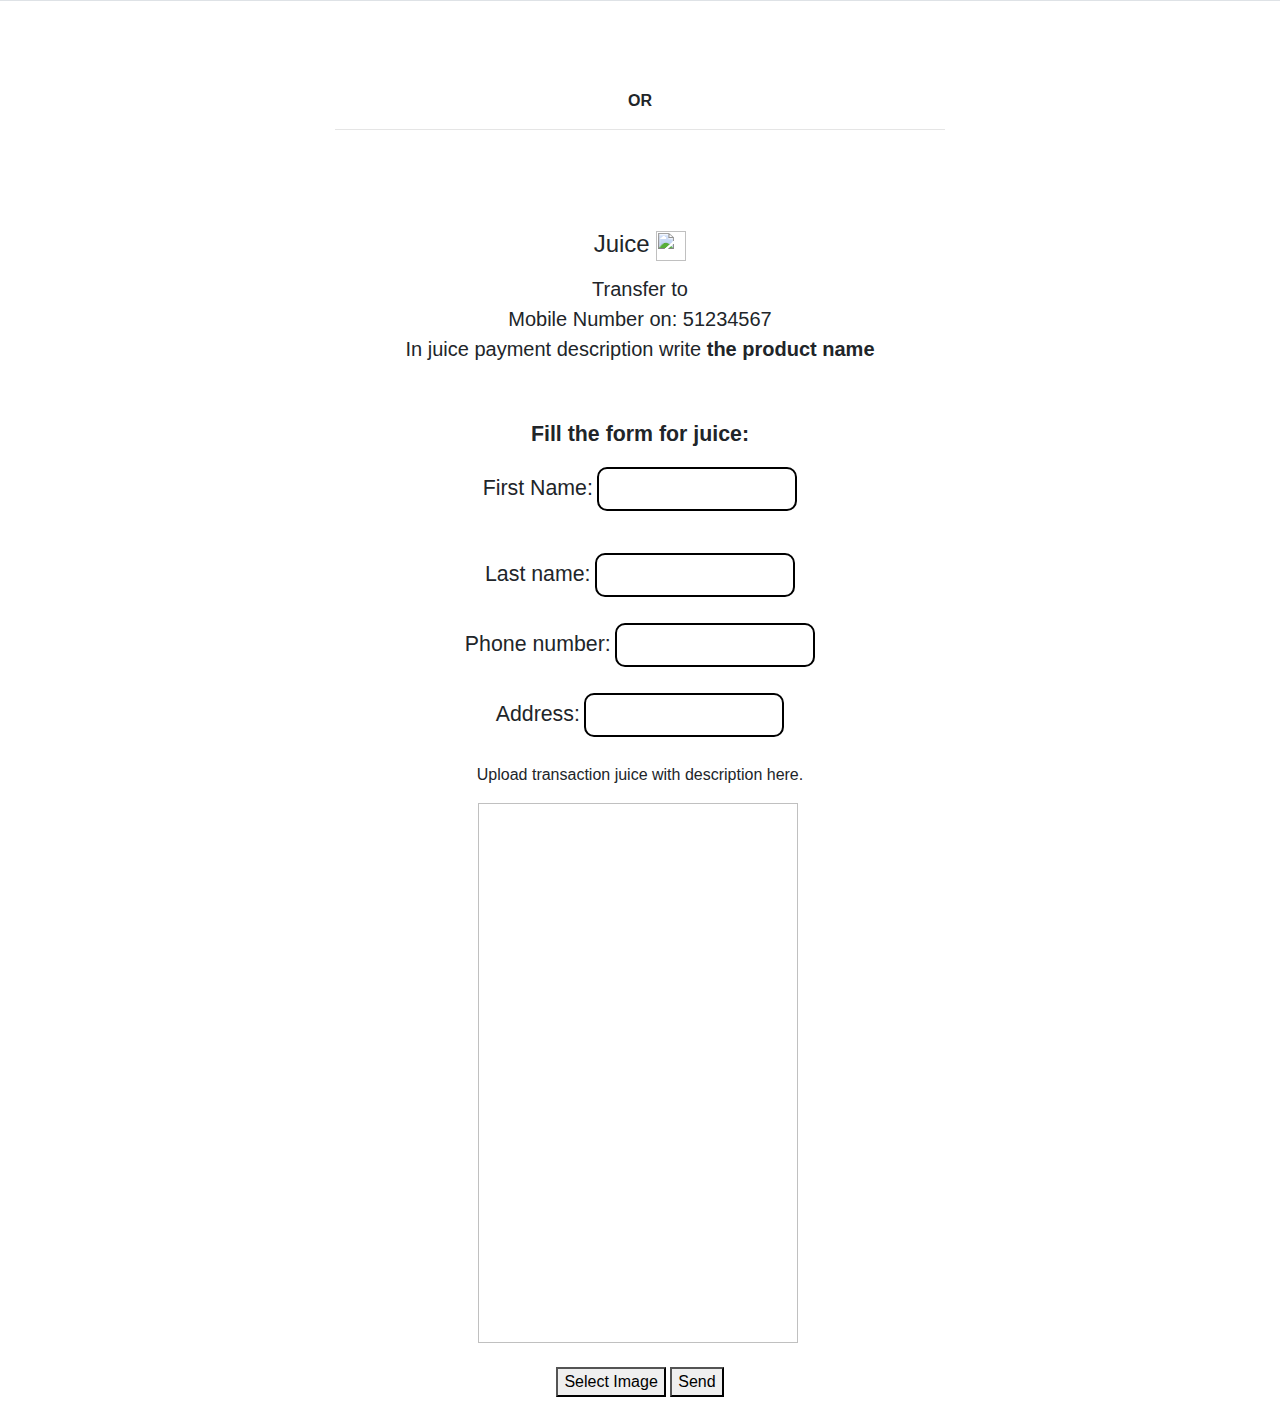
==== Load all data into table.html @ fac70996 "Add files via upload" ====
<html>
    <head>
        <meta charset="UTF-8">
        <meta name="viewport" content="width=device-width, initial-scale=1.0">
        <title>Save and load image from firebase</title>

        <style>
            img{height:540px; width:320px; border:2px solid black;}

            .paymentlogo{
				width:30px; height:30px;
			}
			
			.productImg{
				width:480px; 
				height:320px;
				background-image: url('images/r1b2.jpg');
				background-position:center;
				background-repeat:no-repeat;
				background-size:cover;
			}

            .editText{height:10; font-size:16pt; width:200; border: 2px solid black; border-radius:10px; padding:20px; text-align:center}

            table {
                border: 0px solid #CCC;
                border-collapse: collapse;
            }

            td {
                border: none;
                padding: 0;
            }
            
        </style>

        <link rel="stylesheet" href="https://cdn.jsdelivr.net/npm/bootstrap@4.6.1/dist/css/bootstrap.min.css">
        <link rel="stylesheet" type="text/css" href="css/style.css">
        <script type="text/javascript" src="https://code.jquery.com/jquery-latest.min.js"></script>
        <!--toast... -->
        <link rel="stylesheet" href="https://unpkg.com/native-toast@2.0.0/dist/native-toast.css">
        <script src="https://unpkg.com/native-toast@2.0.0/dist/native-toast.min.js"></script>


        <!---------------------------------------FIREBASE LIBRARIES---------------------------------------------------->
        <script src="https://www.gstatic.com/firebasejs/7.19.1/firebase-app.js"></script>
        <script src="https://www.gstatic.com/firebasejs/7.19.1/firebase-database.js"></script>
        <script src="https://www.gstatic.com/firebasejs/7.19.1/firebase-storage.js"></script>
        <script src="https://www.gstatic.com/firebasejs/7.19.1/firebase-auth.js"></script>
        <script src="https://ajax.googleapis.com/ajax/libs/jquery/3.5.1/jquery.min.js"></script>
        <script src="https://cdn.jsdelivr.net/npm/bootstrap@4.6.1/dist/js/bootstrap.bundle.min.js"></script>

    </head>

    <body onload = "readData()">


        <table class="table" id="table">
            <tr>
                <td></td>
            </tr>   
        </table>


        <br></br>
        <center><b>OR</b></center>
        <center>
            <div class="col-md-6">
                <hr></hr>
            </div>
        </center>
        
        
        <center><h4 style="margin-top:100px;">Juice <img class="img-fluid paymentlogo"src="images/juiceLogo.png"/></h4>
        <p style="font-size:15pt;  margin-bottom:50px; padding:5px;">Transfer to 
        <br>Mobile Number on: 51234567</br>
        In juice payment description write <b>the product name</b>

        <form>
            <p style="font-size:16pt;"><b>Fill the form for juice:</b></p>
            
            <label for="fileselect" style="font-size:16pt;">First Name:</label>
            <input id="id_firstname" class="editText"	maxlength="15" type="text"/></form>

            <br><label for="fileselect" style="font-size:16pt;">Last name:</label>
            <input id="id_lastname" class="editText"	maxlength="15" type="text"/></form></br>

            <br><label for="fileselect" style="font-size:16pt;">Phone number:</label>
            <input id="id_tel" class="editText"	maxlength="8" type="text"/></form></br>

            <br><label for="fileselect" style="font-size:16pt;">Address:</label>
            <input id="id_address" class="editText"	maxlength="15" type="text"/></form></br>

            <br>
            <p>Upload transaction juice with description here.</p>
            <img id="myimg"> <label id="upProgress"></label></br>
    

            <br>
            <button id="select">Select Image</button>
            <button id="upload">Send</button></br>

        </form>

        </p></center>


        <script id="MainScript">

          //------------------------------------------VARIABLES---------------------------
            var ImgName, ImgUrl;
            var files = [];
            var reader;
            
            var firstname;
            var lastname;
            var tel;
            var address;

            var id_number;

         //------------------------------------------CONFIGURATIONS-----------------------
            var firebaseConfig = {
            apiKey: "AIzaSyCGTUrE0yLfeGdBbFdqjUOWIQC6QkNtshc",
            authDomain: "freedom-web-testing.firebaseapp.com",
            databaseURL: "https://freedom-web-testing-default-rtdb.firebaseio.com",
            projectId: "freedom-web-testing",
            storageBucket: "freedom-web-testing.appspot.com",
            messagingSenderId: "703214718707",
            appId: "1:703214718707:web:90c63071c0a7f75f887186",
            measurementId: "G-HM10VPBF03"
            };


            // Initialize Firebase...
            firebase.initializeApp(firebaseConfig);


        //------------------------------------------SELECTION PROCESS-----------------------
            document.getElementById("select").onclick = function(e){

                var input = document.createElement('input');
                input.type = 'file';

                input.onchange = e =>{
                    files = e.target.files;
                    reader = new FileReader();
                    reader.onload = function(){
                        document.getElementById("myimg").src = reader.result;
                    }
                    reader.readAsDataURL(files[0]);
                }
                input.click();
            }

            //------------------------------------------UPLOAD PROCESS-----------------------
                document.getElementById('upload').onclick = function(){
                    firstname = document.getElementById("id_firstname").value;
                    lastname = document.getElementById("id_lastname").value;
                    tel = document.getElementById("id_tel").value;
                    address = document.getElementById("id_address").value;

                    var uploadTask = firebase.storage().ref('Images/' + ImgName + ".png").put(files[0]);


                    uploadTask.on('state_changed', function(snapshot){
                        var progress = (snapshot.bytesTransferred / snapshot.totalBytes) * 100;
                        document.getElementById('upProgress').innerHTML = 'Upload - ' + progress + '%';
                    },
                    
                    function(error){
                        alert('error in saving the image');
                    },

                    function(){
                        uploadTask.snapshot.ref.getDownloadURL().then(function(url){
                            ImgUrl = url;
                        
                            firebase.database().ref('Pictures/'+ id_number).set({
                                FirstName: firstname,
                                LastName: lastname,
                                Tel: tel,
                                Address: address,
                                ID: id_number,
                                Link: ImgUrl
                            });

                            firebase.database().ref('NUMBERS/ID_NUMBER').set({
                                NUMBER: id_number
                            });

                
                            nativeToast({
                                message: 'Payment details was sent!',
                                position: 'center',    
                                rounded: true,
                                timeout: 10000,
                                type: '',
                                icon: false,
                                edge:true,
                                closeOnClick: false,
                                elements: [createElement()]
                            });

                            document.getElementById("id_firstname").value = " ";
                            document.getElementById("id_lastname").value = " ";
                            document.getElementById("id_tel").value = " ";
                            document.getElementById("id_address").value = " ";
                            document.getElementById('myimg').src = '//:0'


                            }
                         );
                    });
            }
            
            
            //------------------------------------------LOAD ENTIRE DATABASE INTO A TABLE-----------------------

            var itemsRef = firebase.database().ref().child("Pictures");
            var tableBody = document.querySelector('#table tbody');

            function readData() {

                // #RETRIEVE ONLY EMAIL AS VALUE...
                firebase.database().ref('NUMBERS/ID_NUMBER/NUMBER').on('value',(snap)=>{

                    id_number = snap.val();
                    id_number = id_number - 1

                });  

                //Start extracting and rendering of data here....
                itemsRef.once('value', function (snapshot) {
                    snapshot.forEach(function (item_snapshot) {
                        
                        //Adding rows...
                        var receiptRow = document.createElement("tr");
                        //var row1 = document.createElement("tr");
                        var row2 = document.createElement("tr");
                        var row3 = document.createElement("tr");
                        var row4 = document.createElement("tr");
                        var row5 = document.createElement("tr");
                        var row6 = document.createElement("tr");
                        var row7 = document.createElement("tr");

                        //Adding columns per row (2 columns per row here)...
                        var receiptCol1 = document.createElement("td");
                        var receiptCol2 = document.createElement("td");
                        //var col1 = document.createElement("td");
                        //var col2 = document.createElement("td");
                        var col3 = document.createElement("td");
                        var col4 = document.createElement("td");
                        var col5 = document.createElement("td");
                        var col6 = document.createElement("td");
                        var col7 = document.createElement("td");
                        var col8 = document.createElement("td");
                        var col9 = document.createElement("td");
                        var col10 = document.createElement("td");
                        var col11 = document.createElement("td");
                        var col12 = document.createElement("td");
                        var col13 = document.createElement("td");
                        var col14 = document.createElement("td");


                        //Add data to the new columns...

                        let text = "CLICK TO VIEW RECEIPT";
                        receiptCol1.innerHTML = text.fontcolor("green");

                        //col1.innerText = "ID";
                        //col2.innerText = item_snapshot.key;

                        col3.innerText = "First Name";
                        col4.innerText = item_snapshot.child("FirstName").val();

                        col5.innerText = "Last Name";
                        col6.innerText = item_snapshot.child("LastName").val();

                        col7.innerText = "Phone Number";
                        col8.innerText = item_snapshot.child("Tel").val();

                        col9.innerText = "Address";
                        col10.innerText = item_snapshot.child("Address").val();


                        var test = item_snapshot.child("Link").val();
                        col11.innerText = " ";
                        col12.innerText = " ";
                        

                        //Append the cells into the row and the row into the table body.
                        receiptRow.appendChild(receiptCol1);
                        receiptRow.appendChild(receiptCol2);
                        receiptRow.onclick = function(){
                           window.open(test);
                        }
                        
                        //row1.appendChild(col1);
                        //row1.appendChild(col2);

                        row2.appendChild(col3);
                        row2.appendChild(col4);

                        row3.appendChild(col5);
                        row3.appendChild(col6);

                        row4.appendChild(col7);
                        row4.appendChild(col8);

                        row5.appendChild(col9);
                        row5.appendChild(col10);

                        row6.appendChild(col11);
                        row6.appendChild(col12);

                        tableBody.appendChild(receiptRow);
                        //tableBody.appendChild(row1);
                        tableBody.appendChild(row2);
                        tableBody.appendChild(row3);
                        tableBody.appendChild(row4);
                        tableBody.appendChild(row5);
                        tableBody.appendChild(row6);

                    });
                });
                 //End extracting and rendering of data here....
            }


            function createElement(){
                let el = document.createElement('div');
                let child = document.createElement('p');
                el.appendChild(child);
                return el;
            }

                        
            
        </script>

    </body>

</html>
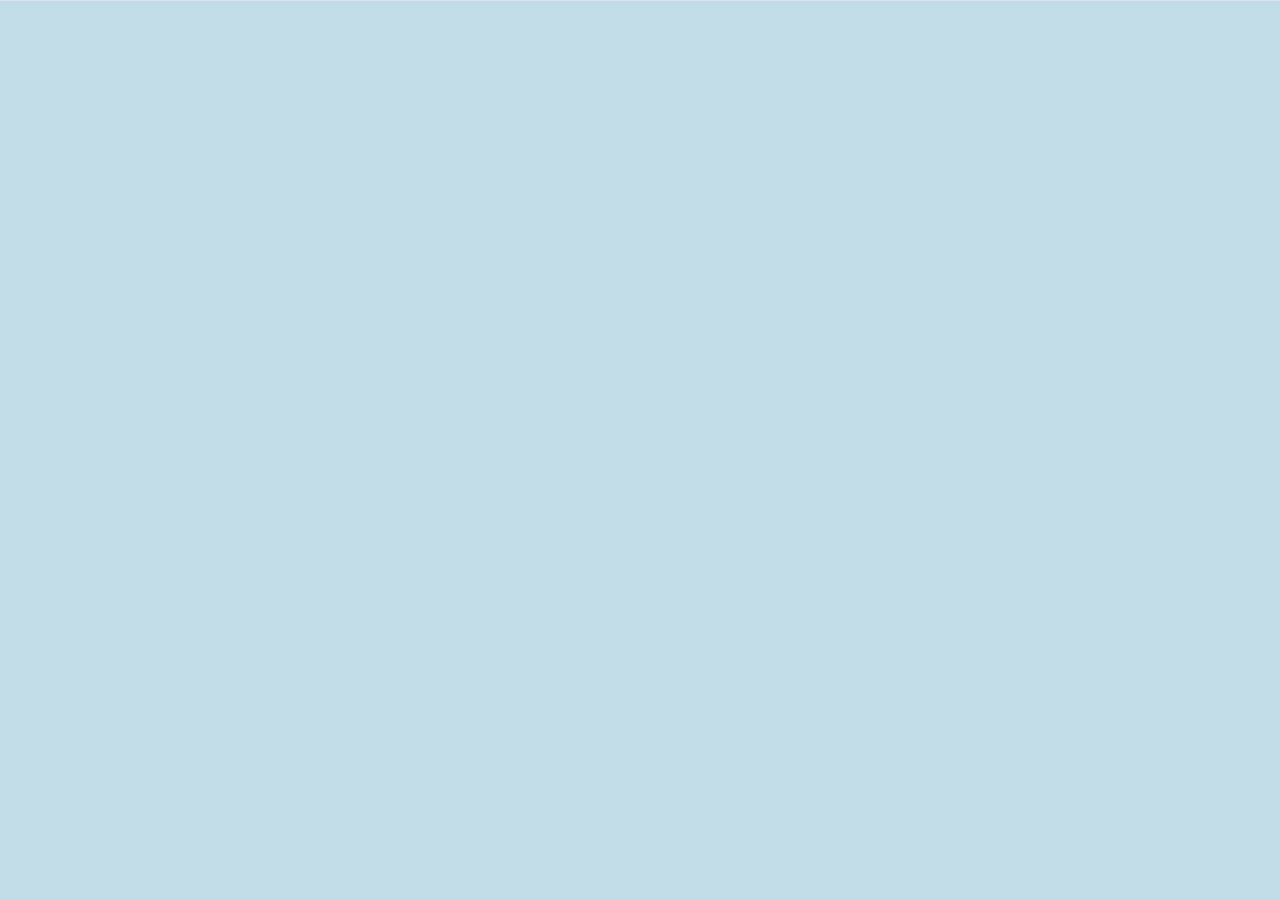
==== commit 6546ac32: "Add files via upload" ====
--- a/Load all data into table.html
+++ b/Load all data into table.html
@@ -22,15 +22,7 @@
 
             .editText{height:10; font-size:16pt; width:200; border: 2px solid black; border-radius:10px; padding:20px; text-align:center}
 
-            table {
-                border: 0px solid #CCC;
-                border-collapse: collapse;
-            }
-
-            td {
-                border: none;
-                padding: 0;
-            }
+            
             
         </style>
 
@@ -52,57 +44,20 @@
 
     </head>
 
-    <body onload = "readData()">
+    <body style="background-color:rgb(193, 220, 230);" onload = "readData()">
 
 
         <table class="table" id="table">
-            <tr>
-                <td></td>
-            </tr>   
+            <tbody>
+                <tr>
+                    <td ></td>
+                </tr> 
+            </tbody>
         </table>
 
 
-        <br></br>
-        <center><b>OR</b></center>
-        <center>
-            <div class="col-md-6">
-                <hr></hr>
-            </div>
-        </center>
-        
-        
-        <center><h4 style="margin-top:100px;">Juice <img class="img-fluid paymentlogo"src="images/juiceLogo.png"/></h4>
-        <p style="font-size:15pt;  margin-bottom:50px; padding:5px;">Transfer to 
-        <br>Mobile Number on: 51234567</br>
-        In juice payment description write <b>the product name</b>
-
-        <form>
-            <p style="font-size:16pt;"><b>Fill the form for juice:</b></p>
-            
-            <label for="fileselect" style="font-size:16pt;">First Name:</label>
-            <input id="id_firstname" class="editText"	maxlength="15" type="text"/></form>
-
-            <br><label for="fileselect" style="font-size:16pt;">Last name:</label>
-            <input id="id_lastname" class="editText"	maxlength="15" type="text"/></form></br>
-
-            <br><label for="fileselect" style="font-size:16pt;">Phone number:</label>
-            <input id="id_tel" class="editText"	maxlength="8" type="text"/></form></br>
-
-            <br><label for="fileselect" style="font-size:16pt;">Address:</label>
-            <input id="id_address" class="editText"	maxlength="15" type="text"/></form></br>
-
-            <br>
-            <p>Upload transaction juice with description here.</p>
-            <img id="myimg"> <label id="upProgress"></label></br>
+       
     
-
-            <br>
-            <button id="select">Select Image</button>
-            <button id="upload">Send</button></br>
-
-        </form>
-
-        </p></center>
 
 
         <script id="MainScript">
@@ -135,84 +90,7 @@
             // Initialize Firebase...
             firebase.initializeApp(firebaseConfig);
 
-
-        //------------------------------------------SELECTION PROCESS-----------------------
-            document.getElementById("select").onclick = function(e){
-
-                var input = document.createElement('input');
-                input.type = 'file';
-
-                input.onchange = e =>{
-                    files = e.target.files;
-                    reader = new FileReader();
-                    reader.onload = function(){
-                        document.getElementById("myimg").src = reader.result;
-                    }
-                    reader.readAsDataURL(files[0]);
-                }
-                input.click();
-            }
-
-            //------------------------------------------UPLOAD PROCESS-----------------------
-                document.getElementById('upload').onclick = function(){
-                    firstname = document.getElementById("id_firstname").value;
-                    lastname = document.getElementById("id_lastname").value;
-                    tel = document.getElementById("id_tel").value;
-                    address = document.getElementById("id_address").value;
-
-                    var uploadTask = firebase.storage().ref('Images/' + ImgName + ".png").put(files[0]);
-
-
-                    uploadTask.on('state_changed', function(snapshot){
-                        var progress = (snapshot.bytesTransferred / snapshot.totalBytes) * 100;
-                        document.getElementById('upProgress').innerHTML = 'Upload - ' + progress + '%';
-                    },
-                    
-                    function(error){
-                        alert('error in saving the image');
-                    },
-
-                    function(){
-                        uploadTask.snapshot.ref.getDownloadURL().then(function(url){
-                            ImgUrl = url;
-                        
-                            firebase.database().ref('Pictures/'+ id_number).set({
-                                FirstName: firstname,
-                                LastName: lastname,
-                                Tel: tel,
-                                Address: address,
-                                ID: id_number,
-                                Link: ImgUrl
-                            });
-
-                            firebase.database().ref('NUMBERS/ID_NUMBER').set({
-                                NUMBER: id_number
-                            });
-
-                
-                            nativeToast({
-                                message: 'Payment details was sent!',
-                                position: 'center',    
-                                rounded: true,
-                                timeout: 10000,
-                                type: '',
-                                icon: false,
-                                edge:true,
-                                closeOnClick: false,
-                                elements: [createElement()]
-                            });
-
-                            document.getElementById("id_firstname").value = " ";
-                            document.getElementById("id_lastname").value = " ";
-                            document.getElementById("id_tel").value = " ";
-                            document.getElementById("id_address").value = " ";
-                            document.getElementById('myimg').src = '//:0'
-
-
-                            }
-                         );
-                    });
-            }
+            
             
             
             //------------------------------------------LOAD ENTIRE DATABASE INTO A TABLE-----------------------
@@ -265,13 +143,17 @@
 
                         //Add data to the new columns...
 
-                        let text = "CLICK TO VIEW RECEIPT";
-                        receiptCol1.innerHTML = text.fontcolor("green");
+                        receiptCol1.innerHTML = "<strong>View receipt</strong> <img style='height:25px; width:25px; align:right; text-align:right;' src='images/arrow.png' />"
+                      
+
+                        style="border: 0px solid #000;"
 
                         //col1.innerText = "ID";
                         //col2.innerText = item_snapshot.key;
 
                         col3.innerText = "First Name";
+                        col3.innerHTML = "<span style='color:#000;'>First Name</span>";
+
                         col4.innerText = item_snapshot.child("FirstName").val();
 
                         col5.innerText = "Last Name";
@@ -295,6 +177,7 @@
                         receiptRow.onclick = function(){
                            window.open(test);
                         }
+
                         
                         //row1.appendChild(col1);
                         //row1.appendChild(col2);
@@ -328,12 +211,7 @@
             }
 
 
-            function createElement(){
-                let el = document.createElement('div');
-                let child = document.createElement('p');
-                el.appendChild(child);
-                return el;
-            }
+           
 
                         
             
--- a/css/style.css
+++ b/css/style.css
@@ -0,0 +1,178 @@
+@charset "utf-8";
+
+header{
+    position:static;
+    top: 0;
+    left: 0;
+    width: 100%;
+    background: var(--bg-color);
+    box-shadow: 0 1px 4px hsl(0 4% 15% / 10%);
+}
+.nav{
+    display: flex;
+    align-items: center;
+    justify-content: space-between;
+    padding: 20px;
+}
+.top-title{
+    font-family:Verdana, Geneva, Tahoma, sans-serif;
+    color: #087423;
+}
+#cart-icon{
+    font-size: 1.8rem;
+    cursor: pointer;
+}
+.cart{
+    position:fixed;
+    top: 0;
+    right: 0;
+    width: 360px;
+    min-height: 100vh;
+    padding: 20px;
+    background: var(--bg-color);
+    box-shadow: -2px 0 4px hsl(0 4% 15% / 10%);
+}
+.cart-title{
+    text-align: center;
+    font-size: 1.5rem;
+    font-weight: 600;
+    margin-top: 2rem;
+    font-family: 'Trebuchet MS', 'Lucida Sans Unicode', 'Lucida Grande', 'Lucida Sans', Arial, sans-serif;
+}
+.halfwidth{
+width:50%;
+}
+.fullwidth{
+    width:100%;
+}
+body{
+    margin: 0px;
+    padding: 0px;
+    background-color: #eef8ff;
+}
+a{
+    text-decoration:none;
+}
+.box{
+    width: 300px;
+   /*box-shadow: 2px 2px 30px rgba(0,0,0,0.2);*/
+	box-shadow: 2px 2px 30px #ffff);
+    border-radius:10px;
+    overflow: hidden;
+}
+.slide-img{
+    height: 300px;
+    position: relative;
+}
+.slide-img2{
+    height: 300px;
+    position: relative;
+}
+.slide-img img{
+    width: 100%;
+    height: 100%;
+    object-fit: cover;
+    box-sizing: border-box;
+}
+.slide-img2 img{
+    width: 100%;
+    height: 100%;
+    object-fit: cover;
+    box-sizing: border-box;
+}
+.detail-box{
+    width: 100%;
+    display: flex;
+    justify-content: space-between;
+    align-items: center;
+    padding: 10px 20px;
+	padding-bottom:50px;
+    box-sizing: border-box;
+    font-family: calibri;
+}
+.type{
+    display: flex;
+    flex-direction: column;
+}
+.type a{
+    color:#222222;
+    margin:5pxv 0px;
+    font-weight: 700;
+    letter-spacing:0.5px;
+    padding-right: 8px;
+}
+.type span{
+    color:rgba(26,26,26,0.5);
+}
+.price{
+    color: #333333;
+    font-weight: 600;
+    font-size: 1.1rem;
+    font-family:  poppins;
+    letter-spacing: 0.5px;
+}
+.overlay{
+    position:absolute;
+    left: 50%;
+    top: 50%;
+    transform: translate(-50%,-50%);
+    width: 100%;
+    height: 100%;
+    background-color: rgba(92, 94, 236, 0.6);
+    display: flex;
+    justify-content: center;
+    align-items: center;
+}
+.buy-btn{
+    width:160px;
+    height: 40px;
+    display: flex;
+    justify-content: center;
+    align-items: center;
+    background-color: #FFFFFF;
+    color: #252525;
+    font-weight: 700;
+    letter-spacing: 1px;
+    font-family: calibri;
+    border-radius: 20px;
+    box-shadow: 2px 2px 30px rgba(0,0,0,0.2);
+}
+.buy-btn:hover{
+    color: #FFFFFF;
+    background-color: #f15fa3;
+    transition: all ease 0.3s;
+}
+.overlay{
+    visibility: hidden;
+    animation: fade 0.5s;
+}
+.slide-img:hover .overlay{
+    visibility: visible;
+}
+.slide-img2:hover .overlay{
+    visibility: visible;
+}
+@keyframes fade{
+    0%{
+        opacity: 0;
+    }
+    100%{
+        opacity: 1;
+    }
+
+}
+h2{
+    color: #cc588c;
+    padding-left:0px;
+    font-family: 'Gill Sans', 'Gill Sans MT','Trebuchet MS', sans-serif;
+   
+}
+marquee{
+    font-size: 16px;
+}
+
+h3{
+	color: #087423;
+    padding-left:5px;
+    font-family: 'Gill Sans', 'Gill Sans MT','Trebuchet MS', sans-serif;
+}